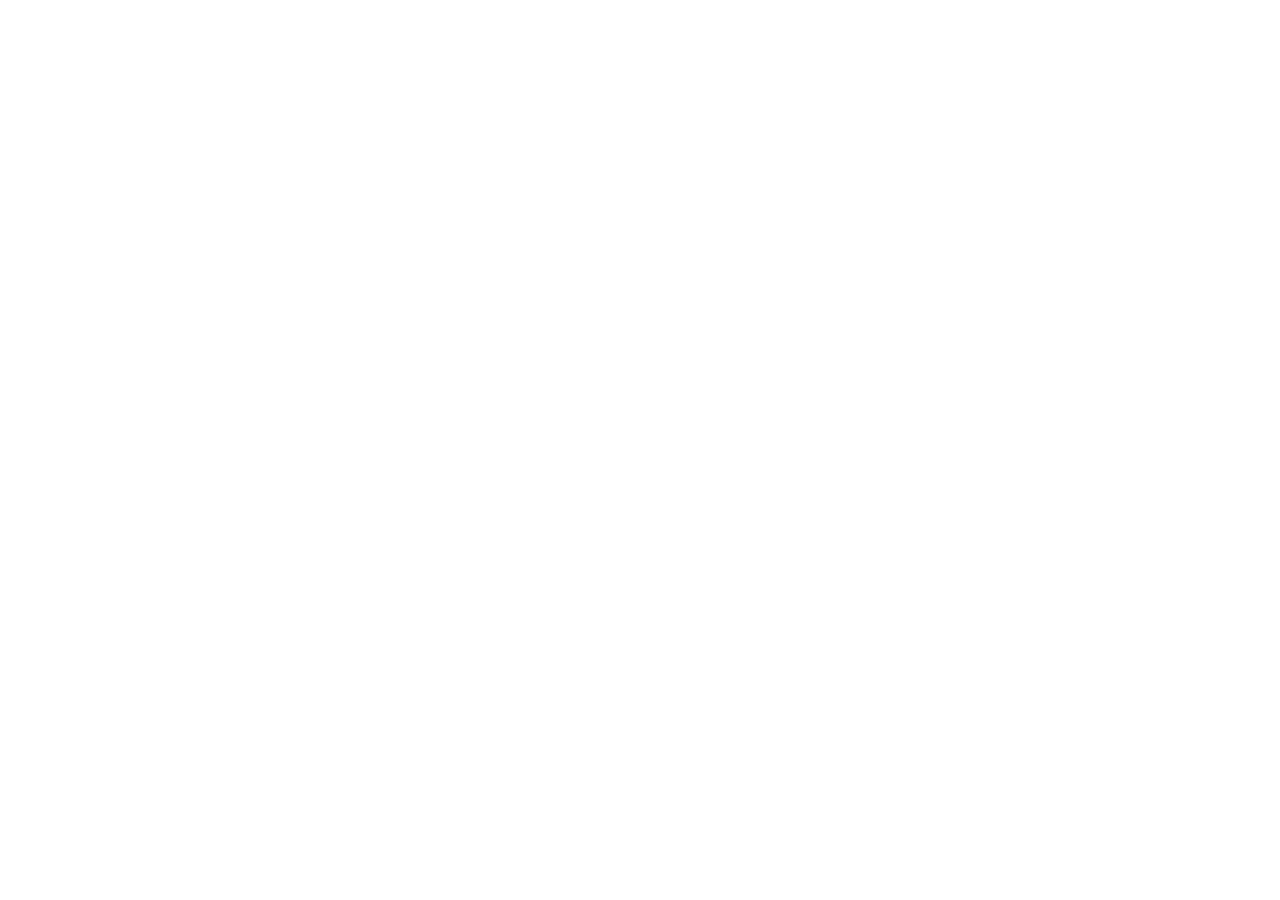
==== web/index.html @ 16c259b5 "Initial public release: dual stats (session tonnage + exercise working weight), docs, and Flutter pr" ====
<!DOCTYPE html>
<html>
<head>
  <!--
    If you are serving your web app in a path other than the root, change the
    href value below to reflect the base path you are serving from.

    The path provided below has to start and end with a slash "/" in order for
    it to work correctly.

    For more details:
    * https://developer.mozilla.org/en-US/docs/Web/HTML/Element/base

    This is a placeholder for base href that will be replaced by the value of
    the `--base-href` argument provided to `flutter build`.
  -->
  <base href="$FLUTTER_BASE_HREF">

  <meta charset="UTF-8">
  <meta content="IE=Edge" http-equiv="X-UA-Compatible">
  <meta name="description" content="A new Flutter project.">

  <!-- iOS meta tags & icons -->
  <meta name="mobile-web-app-capable" content="yes">
  <meta name="apple-mobile-web-app-status-bar-style" content="black">
  <meta name="apple-mobile-web-app-title" content="gym_journal">
  <link rel="apple-touch-icon" href="icons/Icon-192.png">

  <!-- Favicon -->
  <link rel="icon" type="image/png" href="favicon.png"/>

  <title>gym_journal</title>
  <link rel="manifest" href="manifest.json">
</head>
<body>
  <!--
    You can customize the "flutter_bootstrap.js" script.
    This is useful to provide a custom configuration to the Flutter loader
    or to give the user feedback during the initialization process.

    For more details:
    * https://docs.flutter.dev/platform-integration/web/initialization
  -->
  <script src="flutter_bootstrap.js" async></script>
</body>
</html>
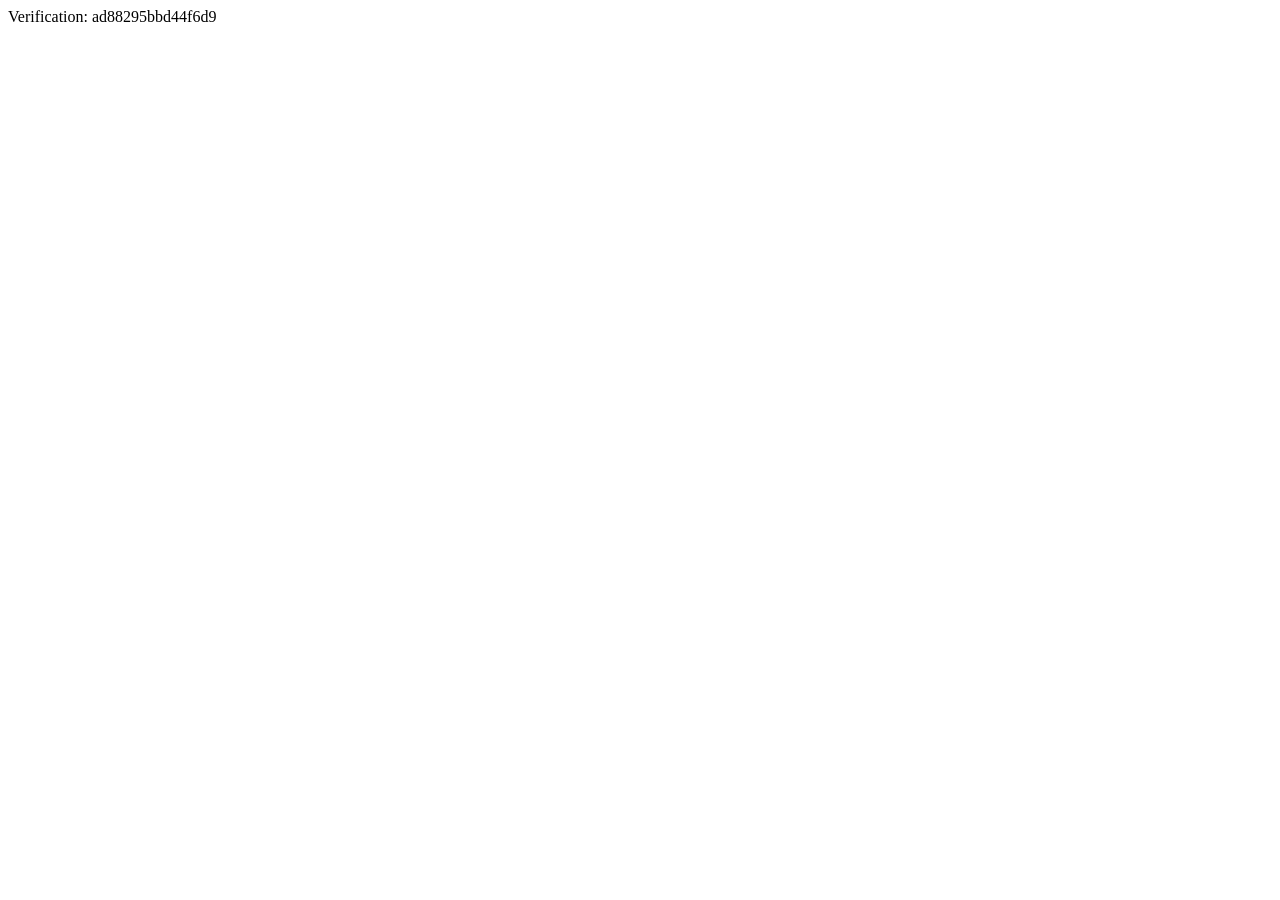
==== commit 77cabdc0: "Update index.html Добавлена поддержка вебмастера" ====
--- a/web/index.html
+++ b/web/index.html
@@ -16,7 +16,7 @@
   -->
   <base href="$FLUTTER_BASE_HREF">
 
-  <meta charset="UTF-8">
+  <meta http-equiv="Content-Type" content="text/html; charset=UTF-8">
   <meta content="IE=Edge" http-equiv="X-UA-Compatible">
   <meta name="description" content="A new Flutter project.">
 
@@ -41,6 +41,7 @@
     For more details:
     * https://docs.flutter.dev/platform-integration/web/initialization
   -->
+  Verification: ad88295bbd44f6d9
   <script src="flutter_bootstrap.js" async></script>
 </body>
 </html>
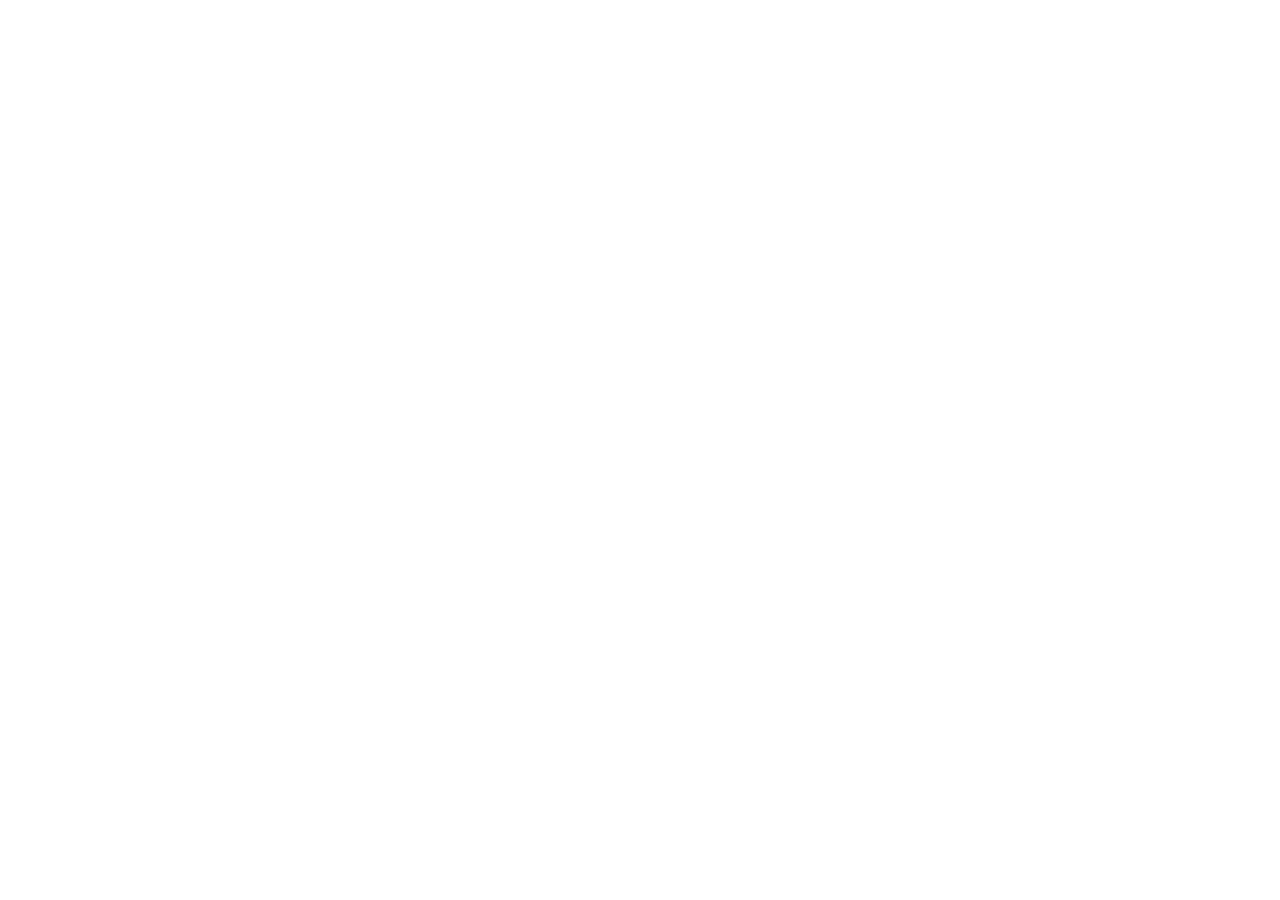
==== commit 52a141e7: "Update index.html" ====
--- a/web/index.html
+++ b/web/index.html
@@ -16,7 +16,7 @@
   -->
   <base href="$FLUTTER_BASE_HREF">
 
-  <meta http-equiv="Content-Type" content="text/html; charset=UTF-8">
+  <meta charset=UTF-8">
   <meta content="IE=Edge" http-equiv="X-UA-Compatible">
   <meta name="description" content="A new Flutter project.">
 
@@ -41,7 +41,6 @@
     For more details:
     * https://docs.flutter.dev/platform-integration/web/initialization
   -->
-  Verification: ad88295bbd44f6d9
   <script src="flutter_bootstrap.js" async></script>
 </body>
 </html>
